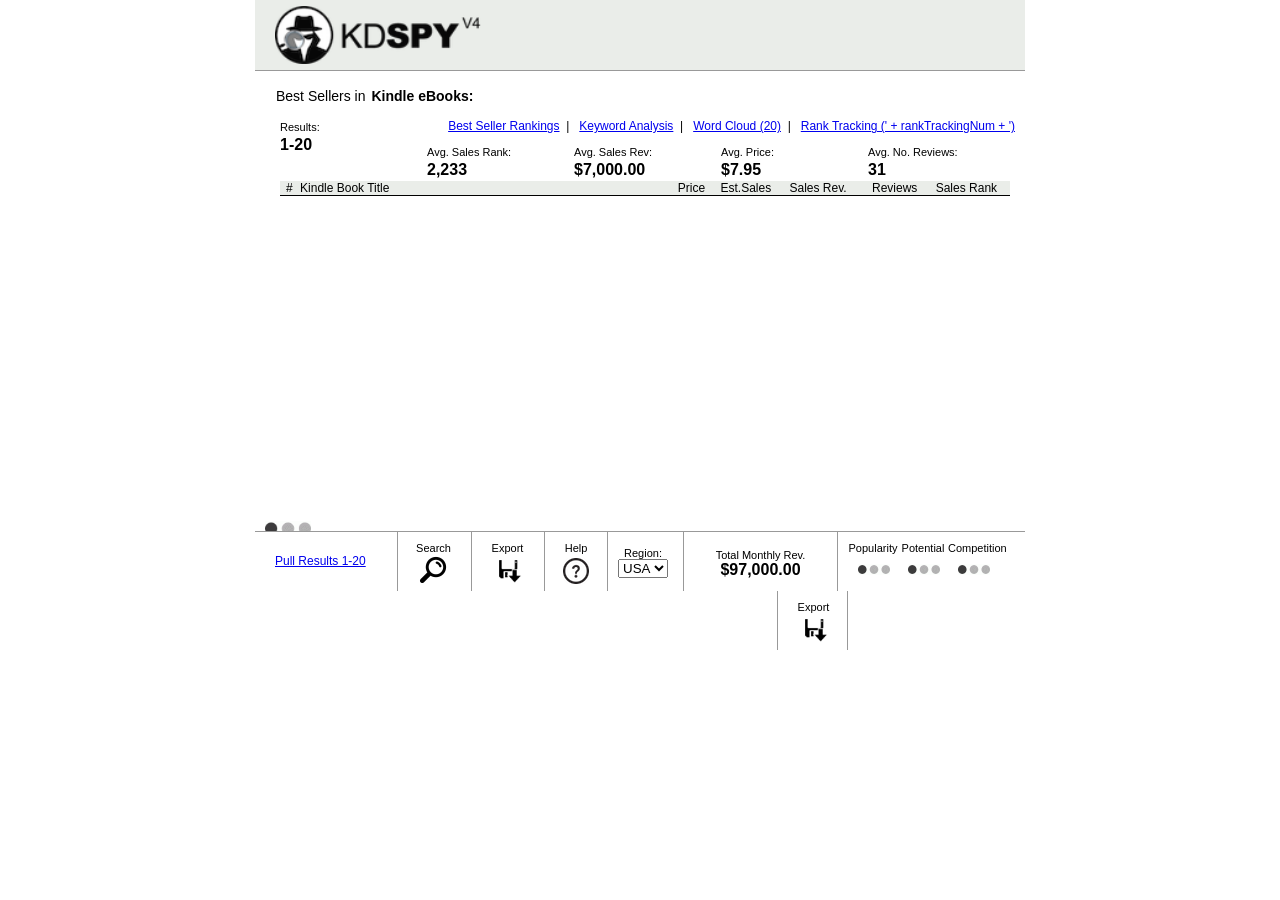
==== src/popup.html @ b97f4bd7 "project initialized" ====
<html>
<head>
    <link rel="stylesheet" href="../css/popup.css">
    <link rel="stylesheet" href="../css/tooltipster.css">
</head>
<body style="margin: 0 auto; width:770px; height: 591px;">
    <div style="width:770px; height: 591px;">
        <div class="top">
            <div class="logo"><img src="../icons/kdspy-4-logo-sml.png" style="height: 58px;padding-left:20px;padding-top:6px;"></div>
        </div>
        <div class="body">
            <div class="left-panel panel">
                <div class="header" id="main-header">
                    <div style="float:left;font-size:14px;padding-left:11px;" id="CategoryKind">Best Sellers in</div>
                    <div style="float:left;font-size:14px;padding-left:6px;font-weight:bold" id="title">Kindle eBooks:</div>
                    <div style="float:right">
                        <a id="BestSellerLink" href="#">Best Seller Rankings</a>&nbsp;&nbsp;|&nbsp;&nbsp;
                        <span id="KeywordAnalysisMenu"><a id="KeywordAnalysis" href="#">Keyword Analysis</a>&nbsp;&nbsp;|&nbsp;&nbsp;</span>
                        <a id="TitleWordCloud" href="#">Word Cloud (20)</a>&nbsp;&nbsp;|&nbsp;&nbsp;
                        <a id="RankTrackingResultList" href="#">Rank Tracking (' + rankTrackingNum + ')</a>
                    </div>
                </div>
                <div class="header" id="tracking-header" style="display: none;">
                    <div style='float:left;font-size:14px;padding-left:11px;'><b>Book Title: </b><span id="bookTitle"></span></div>
                </div>
                <div class="info list_books">
                    <div class="info-item">
                        <span style="font-size:11px">Results:</span>
                        <div style="font-size:16px;font-weight:bold;margin-top:-6px;" id="result1">1-20</div>
                    </div>
                    <div class="info-item">
                        <span style="font-size:11px">Avg. Sales Rank:</span>
                        <div style="font-size:16px;font-weight:bold; margin-top:-6px;" id="result2">2,233</div>
                    </div>
                    <div class="info-item">
                        <span style="font-size:11px">Avg. Sales Rev:</span>
                        <div style="font-size:16px;font-weight:bold;margin-top:-6px;" id="result3">$7,000.00</div>
                    </div>
                    <div class="info-item">
                        <span style="font-size:11px">Avg. Price:</span>
                        <div style="font-size:16px;font-weight:bold;margin-top:-6px;" id="result4">$7.95</div>
                    </div>
                    <div class="info-item">
                        <span style="font-size:11px">Avg. No. Reviews:</span>
                        <div style="font-size:16px;font-weight:bold;margin-top:-6px;" id="result5">31</div>
                    </div>
                </div>
                <div class="info single_book" style="display: none;">
                    <div class="info-item">
                        <span style="font-size:11px">Sales Rank:</span>
                        <div style="font-size:16px;font-weight:bold;margin-top:-6px;" id="singleResult1">0</div>
                    </div>
                    <div class="info-item">
                        <span style="font-size:11px">Price:</span>
                        <div style="font-size:16px;font-weight:bold; margin-top:-6px;" id="singleResult2">0</div>
                    </div>
                    <div class="info-item" id="infoPages" style="width:13%;">
                        <span style="font-size:11px">Pages:</span>
                        <div style="font-size:16px;font-weight:bold;margin-top:-6px;" id="singleResult3">0</div>
                    </div>
                    <div class="info-item">
                        <span style="font-size:11px">Est.Sales:</span>
                        <div style="font-size:16px;font-weight:bold;margin-top:-6px;" id="singleResult4">0</div>
                    </div>
                    <div class="info-item" style="width:20%;">
                        <span style="font-size:11px">Est.Sales Rev:</span>
                        <div style="font-size:16px;font-weight:bold;margin-top:-6px;" id="singleResult5">0</div>
                    </div>
                    <div class="info-item">
                        <span style="font-size:11px">No Reviews:</span>
                        <div style="font-size:16px;font-weight:bold;margin-top:-6px;" id="singleResult6">0</div>
                    </div>
                </div>
                <div style="clear: both;"></div>
                <div class="table-head">
                    <label style="padding-left:6px;" class="sort-column" id="no">#</label>
                    <label style="padding-left:4px;" class="sort-column" id="title-book"> Kindle Book Title</label>
                    <label style="padding-left:285px;" class="sort-column" id="price">Price</label>
                    <label style="padding-left:12px;" class="sort-column" id="est-sales">Est.Sales</label>
                    <label style="padding-left:15px;" class="sort-column" id="sales-rev">Sales Rev.</label>
                    <label style="padding-left:22px;" class="sort-column" id="reviews">Reviews</label>
                    <label style="padding-left:15px;" class="sort-column" id="sales-rank">Sales Rank</label>
                </div>
                <div class="content" id="main-content">
                    <table class="data" name="data">
                        <tbody id="data-body"> </tbody>
                    </table>
                </div>
                <div class="content" id="loading-content" style="display:none">
                    <div><img style="width:100%" src="../icons/loading.gif"></div>
                </div>
                <div id ="content-keyword-search">
                    <div class="table-head-keyword-search">
                        <label style="padding-left:320px;"></label>
                        <label >Competition</label>
                        <label style="padding-left:10px;">Full Results</label>
                    </div>
                    <div class="loading"><img style="width:100%" src="../icons/loading.gif"/></div>
                    <div class="content" >
                        <table class="data-keyword-search" name="data-keyword-search">

                            <tbody id="data-body-keyword-search"> </tbody>

                        </table>
                    </div>
                    <div class="no-data-found-content">
                        <div>
                            <div style="width:70%; margin:0 auto;line-height:25px;font-size:25px;">
                                <br><br>
                                <b style="font-size:30px;margin-left: 90px;">oops, please try another!</b>
                                <br><br>Your keyword search yielded ZERO results for Kindle. Please try a more general search term.
                            </div>
                        </div>
                    </div>
                </div>
                <div class="img-load"><img src="../icons/3-dot-load.gif"/></div>
                <div class="content" id="tracking-content" style="display: none;">
                </div>
                <div class="content" id="word-cloud-content" style="display: none;">

                </div>
                <div class="content" id="no-data-found-content">
                    <div>
                        <div style="width:72%; margin:0 auto;line-height:25px;font-size:18px;">
                            <b style="font-size:26px;margin-left: 150px;">No Data Can Be Found!</b>
                            <br><br>KindleSpy can only pull data from Category pages, author pages & search results pages on the Kindle Store.
                            <br><br>Results are only supported from Amazon US and UK.
                            <br><br>If you have continued problems, please see our troubleshooting section
                            <a href="http://www.5minutepublishing.com/members/kindlespy/#trouble" target="_blank" style="color: #0000c0;font-size:20px;font-weight:bold">here</a>.
                            <br><br> <b>>> </b>For the Kindle Bestsellers, click here for
                            <a href="http://www.kdspy.com/u/amazonkindle" target="_blank" style="color: #0000c0;font-size:20px;font-weight:bold">US</a> or
                            <a href="http://www.amazon.co.uk/Best-Sellers-Kindle-Store-eBooks/zgbs/digital-text/341689031/" target="_blank" style="color: #0000c0;font-size:20px;font-weight:bold">UK</a> categories.
                        </div>
                    </div>
                </div>
                <div class="content" id="no-supported-area">
                    <div>
                        <div style="width:76%; margin:0 auto;line-height:25px;font-size:18px;">
                            <b style="font-size:26px;">This location is <u>NOT</u> compatible with KDSPY</b>
                            <br><br>KDSPY has "intentionally" ONLY been made compatible with certain locations on the Amazon Kindle Store.
                            <br><br><i>You are currently viewing an incompatible area.</i>
                            <br><br>Amazon displays categories in multiple ways. Only ONE of those ways is compatible.

                            <br><br>Also, search keywords need to be performed with "Kindle Store" in the drop down box to the left of the search term. Alternatively, you can use the search option BELOW.
                            <br><br>Please <b>NOW</b> select what you would like to do from the options below. 1. <a href="#" class="search link">Search a Keyword</a>. 2.<a class="link" href="https://s3-us-west-2.amazonaws.com/kindlespy/kindlestore.html" target="_blank"> Browse the Categories.</a>
                        </div>
                    </div>
                </div>
            </div>
            <div class="right-panel panel" style="width: 225px; display: none;">
                <div id="sidebar">
                    <div>
                        <img id="bookImage" src=""/>
                    </div>
                    <div style="text-align: center;margin: 20px 0;">
                        <b>Author: </b><span id="authorName"></span>
                    </div>
                    <div style="text-align: center;">
                        <button id="enableTracking" name="track" style="display: none;">Track SalesRank</button>
                        <button id="disableTracking" name="track">Disable Tracking</button>
                    </div>
                </div>
            </div>
        </div>
        <div class="footer">
            <div id="TrackedPanelFooter" style="width: 100%; display: none;">
                <div style="float: left;width: 15%;margin-top: 22px;padding-right: 20px;" id="LinkBack">
                    <a id="LinkBackTo" style="float:right;" href="#"><< Back to results</a>
                </div>
                <div id="BookTracked">
                    <div style="float:left;width:15%;padding-top: 10px;border-left: 1px solid #999999;padding-bottom: 14px;height:35px;">
                        <div style="margin: 0 auto;display: table;padding-top: 5px;"><span style="font-size:11px">Data points(Days):</span>
                            <div style="font-size:16px;font-weight:bold" id="days">0</div></div>
                    </div>
                    <div style="float:left;width:16%;padding-top: 10px;border-left: 1px solid #999999;padding-bottom: 14px;height:35px;">
                        <div style="margin: 0 auto;display: table;padding-top: 5px;"><span style="font-size:11px">Avg.Sales Rank:</span>
                            <div style="font-size:16px;font-weight:bold" id="AvgSalesRank">0</div></div>
                    </div>
                    <div style="float:left;width:16%;padding-top: 10px;border-left: 1px solid #999999;padding-bottom: 14px;height:35px;">
                        <div style="margin: 0 auto;display: table;padding-top: 5px;"><span style="font-size:11px">Est.Daily Rev.:</span>
                            <div style="font-size:16px;font-weight:bold" id="EstDailyRev">0</div></div>
                    </div>
                </div>
            </div>
            <div id="BestSellersRankingFooter">
                <div style="float:left;width:140px;margin-top: 22px;">
                    <div style="display: table;text-align: center;"><a href="#" style="margin-left: 20px;" id="PullResult">Pull Results 1-20</a></div>
                </div>
                <div class="search-btn">
                    <div class="footer-btn-panel-common" style="border-right : 0px solid #999999;padding:0 18px;">
                        <div class="footer-btn-panel-text">Search</div>
                        <div><img src="../icons/search-ico.png" class="search"></div></div>
                </div>
                <div id="ExportBtn" book-url="" style="float:left;width:70px;">
                    <div class="footer-btn-panel-common" style="padding:0 18px;">
                        <div class="footer-btn-panel-text">Export</div>
                        <div><img src="../icons/download.png" id="Export" style="height: 35px;width: 35px;"></div></div>
                </div>
                <div class="help-btn">
                    <div class="footer-btn-panel-common" style="border-right:1px solid #999999;padding:0 18px;">
                        <div class="footer-btn-panel-text">Help</div>
                        <div style="margin-top:4px;">
                            <img src="../icons/help.png" class="help">
                        </div>
                    </div>
                </div>
                <div style="float:left;width:52px;margin: 10px 15px 0px 5px;">
                    <div style="padding: 5px 0 0 2px;display: table;text-align: center;"><span style="font-size:11px">Region:</span><br>
                        <select id="regionSelector" class="target">
                            <option value="USA" selected="selected">USA</option>
                            <option value="UK">UK</option>
                            <option value="DE">DE</option>
                            <option value="FR">FR</option>
                            <option value="CA">CA</option>
                            <option value="IT">IT</option>
                            <option value="ES">ES</option>
                            <option value="IN">IN</option>
                            <option value="JP">JP</option>
                            <option value="AU">AU</option>
                        </select></div>
                </div>
                <div id="totalReSalesRecvBlock" style="float:left;width:153px;border-left: 1px solid #999999;height:59px;">
                    <div style="margin: 12px auto;display: table;text-align: center;padding-top: 5px;"><span style="font-size:11px">Total Monthly Rev.</span>
                        <div style="font-size:16px;font-weight:bold" id="totalReSalesRecv">$97,000.00</div></div>
                </div>
                <div id="Conclusion" style="float:left;width:177px;padding-top:10px;border-left: 1px solid #999999;min-height:49px;">
                    <div class="status" style="margin-left:10px">
                        <div class="status-text">Popularity</div>
                        <div class="status-img">
                            <div class="bullet-progress"></div>
                            <div id="bullet-1" style="display: none;"></div>
                        </div>
                    </div>
                    <div class="status">
                        <div class="status-text">Potential</div>
                        <div class="status-img">
                            <div class="bullet-progress"></div>
                            <div id="bullet-2" style="display: none;"></div>
                        </div>
                    </div>
                    <div class="status">
                        <div class="status-text">Competition</div>
                        <div class="status-img">
                            <div class="bullet-progress"></div>
                            <div id="bullet-3" style="display: none;"></div>
                        </div>
                    </div>
                </div>
            </div>
            <div id="WordCloudFooter" style="display: none">
                <div style="float: left;width: 65%;margin-top: 5px;">
                    <div style="padding-left: 20px;">
                        <div style="margin: 0 auto;text-align: left;padding-top: 5px;">
                            <span style="font-size:12px">Top 5 Words Used in Best Seller Titles:</span>
                        </div>
                        <br>
                        <span id="Words"></span>
                    </div>
                </div>
            </div>
            <div id="NoDataFooter" style="display: none">
                <div style="float: left;width: 65%;margin-top: 5px;">
                </div>
            </div>
            <div id="no-compatible-aria-footer" style="display:none;margin-left: 376px;">
                <div class="search-btn">
                    <div class="footer-btn-panel-common" style="border-right : 0px solid #999999;padding:0 18px;">
                        <div class="footer-btn-panel-text">Search</div>
                        <div>
                            <img src="../icons/search-ico.png" class="search">
                        </div>
                    </div>
                </div>
                <div style="float:left;width:70px;">
                    <div class="footer-btn-panel-common" style="padding:0 10px;">
                        <div class="footer-btn-panel-text" >Categories</div>
                        <div style="text-align: right;">
                            <img src="../icons/category.png" style="height: 35px;width: 35px;" id="go-categories">
                        </div>
                    </div>
                </div>
                <div class="help-btn">
                    <div class="footer-btn-panel-common" style="padding:0 18px;">
                        <div class="footer-btn-panel-text" >Help</div>
                        <div style="margin-top:4px;">
                            <img src="../icons/help.png" class="help">
                        </div>
                    </div>
                </div>
            </div>
            <div id="AdPanel" style="float:right;width:177px;border-left: 1px solid #999999;min-height:59px;overflow: hidden;">
                <div style="margin: 0 auto;display: table;text-align: center;padding-top: 5px;">
                    <div id="ad"></div>
                </div>
            </div>
            <div id="ExportBtnWordCloud" book-url="" style="float:right;width:70px;">
                <div style="display:table;text-align:center;margin:0 auto;border-left : 1px solid #999999; padding:0 18px;height:59px;">
                    <div style="font-size:11px; margin-top: 10px">Export</div>
                    <div style="font-size:16px;font-weight:bold"><img src="../icons/download.png" id="ExportWordCloud" style="height: 35px;width: 35px;"></div>
                </div>
            </div>
        </div>
    </div>
    <script src="../libs/jquery-2.1.4.min.js" language="javascript"></script>
    <script src="../libs/jquery.number.min.js" language="javascript"></script>
    <script src="../libs/jquery.tooltipster.min.js" language="javascript"></script>
    <script src="../libs/Chart.min.js" language="javascript"></script>
    <script src="../browser-api/ApiLoader.js" language="javascript"></script>
    <script src="common/Helper.js" language="javascript"></script>
    <script src="common/Export.js" language="javascript"></script>
    <script src="common/BookStorage.js" language="javascript"></script>
    <script src="parser/BookPageParser.js" language="javascript"></script>
    <script src="amazon/AmazonComParser.js" language="javascript"></script>
    <script src="amazon/AmazonCoUkParser.js" language="javascript"></script>
    <script src="amazon/AmazonDeParser.js" language="javascript"></script>
    <script src="amazon/AmazonFrParser.js" language="javascript"></script>
    <script src="amazon/AmazonCaParser.js" language="javascript"></script>
    <script src="amazon/AmazonItParser.js" language="javascript"></script>
    <script src="amazon/AmazonEsParser.js" language="javascript"></script>
    <script src="amazon/AmazonInParser.js" language="javascript"></script>
    <script src="amazon/AmazonJpParser.js" language="javascript"></script>
    <script src="amazon/AmazonAuParser.js" language="javascript"></script>
    <script src="tab/MainTab.js" language="javascript"></script>
    <script src="tab/WordCloudTab.js" language="javascript"></script>
    <script src="tab/RankTrackingTab.js" language="javascript"></script>
    <script src="tab/SearchKeywordsTab.js" language="javascript"></script>
    <script src="tab/KeywordAnalysisTab.js" language="javascript"></script>
    <script src="analysis/SearchAnalysisAlgorithm.js" language="javascript"></script>
    <script src="analysis/CategoryAnalysisAlgorithm.js" language="javascript"></script>

    <script src="popup.js" language="javascript"></script>
</body>
</html>
---- css/popup.css ----
html {
    height: 591px;
}

body, div, a, p, table, tr, td, th {
    font-family: arial;
    font-size: 12px;
}
.block {
    width: 770px;
    padding: 0px;
    margin: 0px;
}
.top {
    background: #EAEDE9;
    width: 100%;
    height: 70px;
    border-bottom: 1px solid #999999;
}
.body{
    padding : 10px;
    min-height: 440px;
    max-height: 440px;
    overflow: hidden;
}

.footer {
    display : table;
    width : 100%;
    height : 60px;
    border-top: 1px solid #999999;
}

#main-header {
    line-height: 30px;
    min-height: 30px;
    max-width: 750px;
}
#tracking-header {
    padding-top: 25px;
    overflow: hidden;
    min-height: 32px;
    max-height: 32px;
}
.info {
    margin-top: 5px;
    padding-left: 15px;
    margin-bottom: 5px;
    line-height: 23px;
    min-height: 45px;
}
.info-item {
    float: left;
    width: 20%;
    text-align: left;
}
.info.single_book {
    margin-top: 25px;
}
.content {
    overflow: auto;
    margin-right: 5px;
    height: 320px;
    display: block;
    max-height: 320px;
    line-height: 55px;
}
#no-supported-area{
    display: none;
    margin-top: 10px;
    height: 410px;
    max-height: 410px;
}
#no-supported-area .link{
    color: #0000c0;
    font-size:20px;
    font-weight:bold;
}
#no-data-found-content{
    display:none;
    margin-top: 50px;
}
#tracking-content {
    height: 290px;
    max-height: 290px;
}
#word-cloud-content {
    height: 380px;
    max-height: 380px;
    min-height: 380px;
    margin-top: -25px;
    margin-left: 21px;
    line-height: 55px;
}
#bookImage {
    width: 225px;
    height: 340px;
}
.data {
    border-collapse: collapse;
    width: 100%;
}
.data tr td:first-child {
    padding-left : 10px;
    text-align : right;
    min-width: 14px;
}
.data tr td{ line-height:13px;padding-left : 5px;}
.data tr:first-child td {padding-top : 8px;}

th {
    font-weight: normal;
    text-align: left;
    background: #333333;
    color: #ffffff;
}
#pagenation {
    float: left;
    width: 25%;
}
div.switch {
    display: block;
    float: right;
    margin-right: 55px;
    /*background: -moz-linear-gradient(19% 75% 90deg,#3095C7, #14539C);*/
    /*background: -webkit-gradient(linear, 0% 0%, 0% 100%, from(#14539C), to(#3095C7));*/
    /*background: -webkit-gradient(linear, 0% 0%, 0% 100%, from(#009900), to(#009900));*/
    background-color: #009900;
    border-radius: 4px;
    -moz-border-radius: 4px;
    border: 1px solid #555555;
    width: 80px;
    position: relative;
    height: 26px;
    margin-top: 7px;
}
div.switch:before {
    content: "ON";
    padding-left: 3px;
    line-height: 28px;
    color: #fff;
    font-size: 12px;
    text-shadow: #093B5C 0px -1px 1px;
}
div.switch:after {
    content: "OFF";
    padding-left: 17px;
    line-height: 28px;
    color: #fff;
    font-size: 12px;
    text-shadow: #093B5C 0px -1px 1px;
}

.check {
    display: block;
    width: 40px;
    height: 24px;
    border-radius: 3px;
    -moz-border-radius: 3px;
    background: -moz-linear-gradient(19% 75% 90deg,#FFFFFF, #A1A1A1);
    background: #fff -webkit-gradient(linear, 0% 0%, 0% 100%, from(#A1A1A1), to(#FFFFFF));
    border: 1px solid #e5e5e5;
    position: absolute;
    top: 0px;
    left: 0px;
}



input[type=checkbox] {
    display: none;
}

@-webkit-keyframes labelON {
    0% {
        top: 0px;
        left: 0px;
    }

    100% {
        top: 0px;
        left: 38px;
    }
}

input[type=checkbox]:checked + label.check {
    top: 0px;
    left: 38px;
    -webkit-animation-name: labelON;
    -webkit-animation-duration: .2s;
    -webkit-animation-iteration-count: 1;
    -webkit-animation-timing-function: ease-in;
    -webkit-box-shadow: #244766 -1px 0px 3px;
}

@-webkit-keyframes labelOFF {
    0% {
        top: 0px;
        left: 38px;
    }

    100% {
        top: 0px;
        left: 0px;
    }
}

input[type=checkbox] + label.check {
    top: 0px;
    left: 0px;
    -webkit-animation-name: labelOFF;
    -webkit-animation-duration: .2s;
    -webkit-animation-iteration-count: 1;
    -webkit-animation-timing-function: ease-in;
    -webkit-box-shadow: #244766 1px 0px 3px;
}


.check {
    display: block;
    width: 40px;
    height: 24px;
    border-radius: 3px;
    -moz-border-radius: 3px;
    background: -moz-linear-gradient(19% 75% 90deg,#FFFFFF, #A1A1A1);
    background: #fff -webkit-gradient(linear, 0% 0%, 0% 100%, from(#A1A1A1), to(#FFFFFF));
    border: 1px solid #e5e5e5;
    position: absolute;
    top: 0px;
    left: 0px;
}

.best1 {

    font-family: Verdana, Courier New, Arial;
    font-size: 70px;
    /*font-weight:bold;*/
    color:#282828
}
.best2{
    float:left;
    font-family: Verdana, Courier New, Arial;
    font-size: 60px;
    /*font-weight:bold;*/
    color:#444444
}

.best3{

    font-family: Verdana, Courier New, Arial;
    font-size: 55px;
    /*font-weight:bold;*/
    color:#545454
}

.best4{

    font-family: Verdana, Courier New, Arial;
    font-size: 45px;
    /*font-weight:bold;*/
    color:#6a6a6a
}

.best5{

    font-family: Verdana, Courier New, Arial;
    font-size: 40px;
    /*font-weight:bold;*/
    color:#979797
}

.best6{

    font-family: Verdana, Courier New, Arial;
    font-size: 15px;
    /*font-weight:bold;*/
    color:#c9c9c9
}

.occurcnt{
    font-family: Verdana, Courier New, Arial;
    font-size: 10px;
    float : left;
    height: 50px;
    color:#bfbfbf
}


label.info {
    position: absolute;
    color: #000;
    top:0px;
    left: 100px;
    line-height: 32px;
    width: 200px;
}
.logo {

}


#tablePagination_firstPage {
    cursor:pointer;
    padding-left: 5px;
    padding-right: 5px;
}
#tablePagination_prevPage {
    cursor:pointer;
    padding-left: 5px;
    padding-right: 5px;
}
#tablePagination_nextPage {
    cursor:pointer;
    padding-left: 5px;
    padding-right: 5px;
}
#tablePagination_lastPage {
    cursor:pointer;
    padding-left: 5px;
    padding-right: 5px;
}
#tablePagination_currPage {
    border:0px solid transparent;
    width:20px;
    text-align:center;
    color:#808080;
}
.content.border{
    padding-left: 10px;
    padding-right: 10px;
    border: 2px dashed #ddd;
    width : 95%;

}

.content table tbody{
    height : 320px;
    display : block;
    overflow-y: scroll;
}

td.wow
{
    max-width: 255px;
    min-width: 255px;
    overflow: hidden;
    text-overflow: ellipsis;
    white-space: nowrap;
}
td.wow a
{
    color:black;
    text-decoration: none;
}
td.wow a:hover
{
    color:darkgray;
}
.table-head{
    background-color: #EAEDE9;
    margin-right: 5px;
    margin-left : 15px;
    border-bottom: 1px solid #000000;
}
.table-head label{
    color: black;
}
.panel {
    float: left;
}
#enableTracking{
    background: #00CC33;
    width: 150px;
    height: 30px;
    border: 1px solid black;
    color: white;
}
#disableTracking{
    background: #990000;
    width: 150px;
    height: 30px;
    border: 1px solid black;
    color: white;
}
.brtdisable{
    margin: 20% 0px;
}
.brtdisable div {
    font-size: 28px;
    text-align: center;
    color: darkgray;
    line-height: 30px;
    font-weight: lighter;
}
.bg-red{
    background-color: #ff3232;
}
.bg-green{
    background-color: #00b300;
}
.bg-orange{
    background-color: #fd9214;
}
.bg-grey{
    background-color: #CCCCCC;
}
.status{
    width:50px;
    text-align:center;
    float:left;
}
.status-text{
    font-size: 11px;
}
.status-img{
    margin-left: 10px;
}
.status-img div{
    width: 32px;
    height: 32px;
}
.bullet-green{
    background: url("../icons/bullet-green.png") no-repeat;
}
.bullet-red{
    background: url("../icons/bullet-red.png") no-repeat;
}
.bullet-yellow{
    background: url("../icons/bullet-yellow.png") no-repeat;
}
.status-img .bullet-progress{
    background: url("../icons/3-dot-load.gif") no-repeat;
    background-size: 32px;
    margin-top: 10px;
    height: 20px;
}

.img-load {
    margin-top: 5px;
}
.img-load img {
    height: 15px;
}

/*Search panel for keyword*/
.search-inner-panel{
    width: 600px;
    height: 40px;
    border: 5px solid #EAEDE9;
    border-radius: 10px;
    margin-left: 50px;
}
.search-panel{
    height: 38px;
    border: 1px solid #E4DBDB;;
}
#go-search{
    float: right;
    height: 40px;
    width: 40px;
    background-size: 40px;
    background-image: url(../icons/search-btn.png);
    cursor: pointer;
}
#search-text{
    width: 100%;
    height:100%;
    border: none;
    padding-left: 10px;font-size: 17px;
}
#content-keyword-search,
.table-head-keyword-search,
#content-keyword-search .loading {
    display:none;
}

.table-head-keyword-search{
    margin: 20px 0 10px 60px;
}
.data-keyword-search{
    margin: 0 auto;
}
#content-keyword-search .content{
    overflow: hidden;
}
#content-keyword-search .no-data-found-content{
    display:none;
}
/*Tootip*/
.tooltip-theme {
    border-radius: 5px;
    background: #484747;
}
.tooltip-theme .tooltipster-content {
    font-size: 11px;
    line-height: 13px;
    padding: 8px 10px;
    color: #FFFFFF;
    font-weight: bold;
}


/*Buttons in footer*/
.footer-btn-panel-common{
    display:table;
    text-align:center;
    margin:0 auto;
    border-left : 1px solid #999999;
    height:59px;
}

.footer-btn-panel-text{
    font-size:11px;
    margin-top: 10px;
}

/*Help button in footer*/
.help-btn{
    width: 70px;
    float: left;
}

/*Search btn in footer*/
.search-btn{
    float:left;
    width:76px;
}
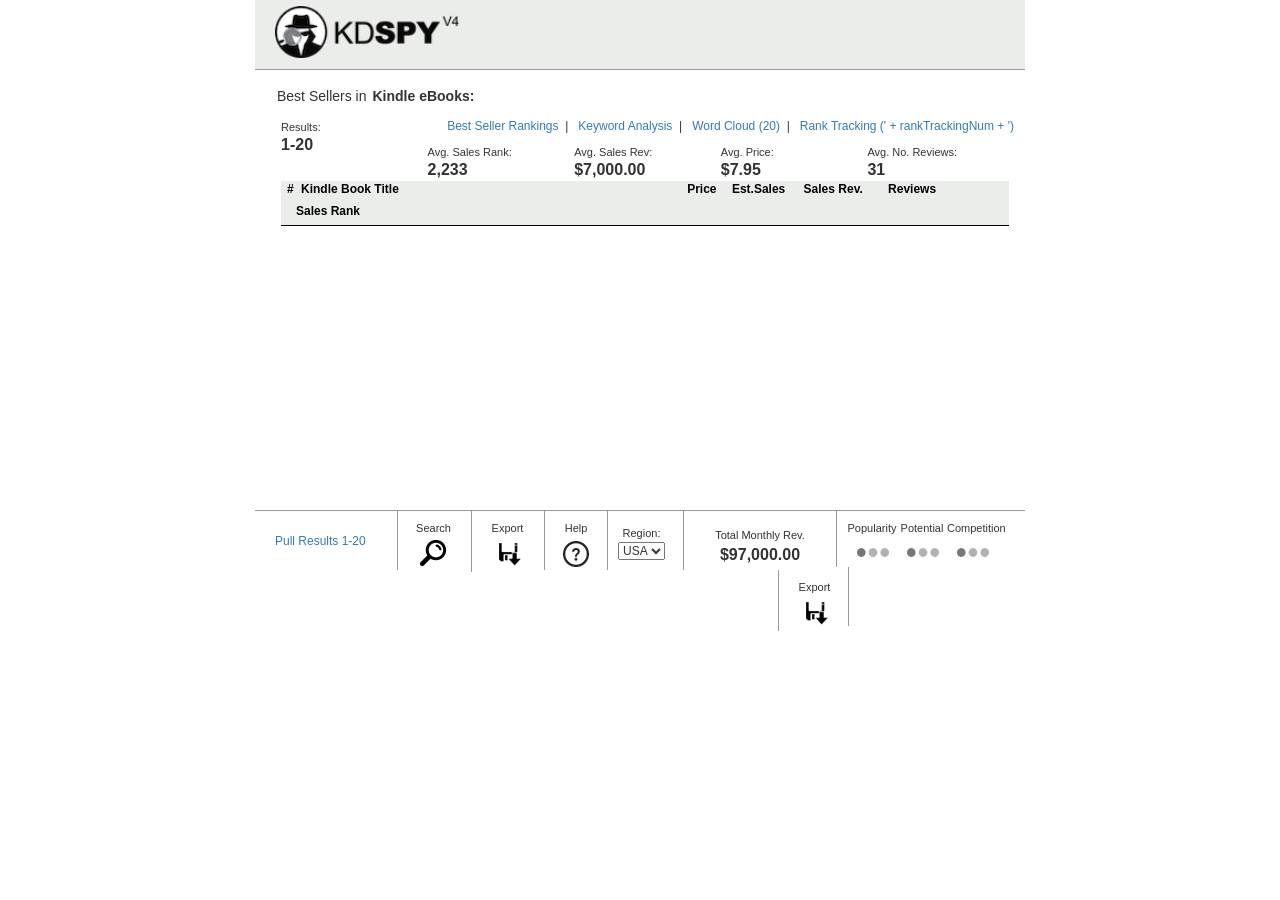
==== commit 9e560ac3: "content script match patterns updated and bootstrap added into popup script" ====
--- a/src/popup.html
+++ b/src/popup.html
@@ -1,5 +1,6 @@
 <html>
 <head>
+    <link rel="stylesheet" href="../demo_cal/assets/css/bootstrap.css">
     <link rel="stylesheet" href="../css/popup.css">
     <link rel="stylesheet" href="../css/tooltipster.css">
 </head>
